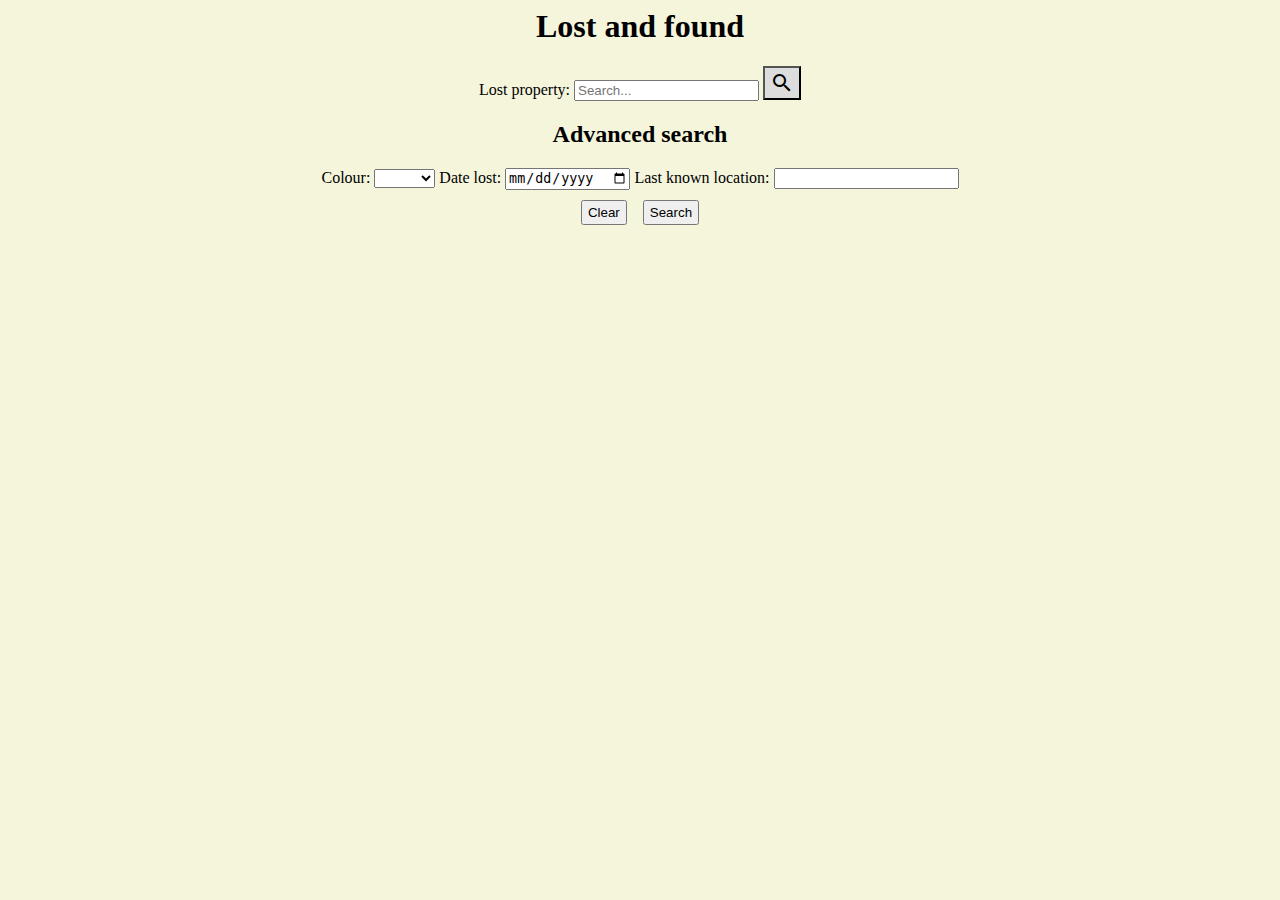
==== Lost_and_Found/index.html @ f9a033b4 "Add files via upload" ====
<html>
<head>
    <link href="style.css" rel="stylesheet" media="all">
    <link rel="stylesheet" href="https://fonts.googleapis.com/icon?family=Material+Icons">
    
    <title>Lost and found</title>
</head>    
    
<body>
    <h1>Lost and found</h1>
    
    <!Search form>
    <form id="form" action="#" method="post">
        <div>
        Lost property:
        <input type="text" placeholder="Search..." name="search">
        <button id="magn_glass" type="submit"><i class="material-icons">search</i></button>
        </div>
    
        <div>
        <h2>Advanced search</h2>
        Colour:
        <select name="colour" placeholder="select">
            <option value="" selected></option>
            <option value="red">Red</option>
            <option value="blue">Blue</option>
            <option value="yellow">Yellow</option>
        </select>
        Date lost:
        <input name="date" type="date" placeholder="YYYY/MM/DD">
        Last known location:
        <input name="place" type="text" placeholder="">
        </div>    
        
        <input type="reset" class="button" value="Clear">
        <input type="submit" class="button" value="Search">
    </form>
    
    <!Image gets recovered and shown>
    
</body>    
</html>
---- Lost_and_Found/style.css ----
@charset "utf-8";

body{
    background-color: beige
}


/*Main title*/
h1{
    text-align: center;
}



/*Form*/
form{
    text-align: center;
}


.input{
    
}

.button{
    margin: 10px 6px;
    padding: 3px 5px;
    cursor: pointer;
}

#magn_glass{
    padding: 3px 5px;
    background: #ddd;
    cursor: pointer;
    
}
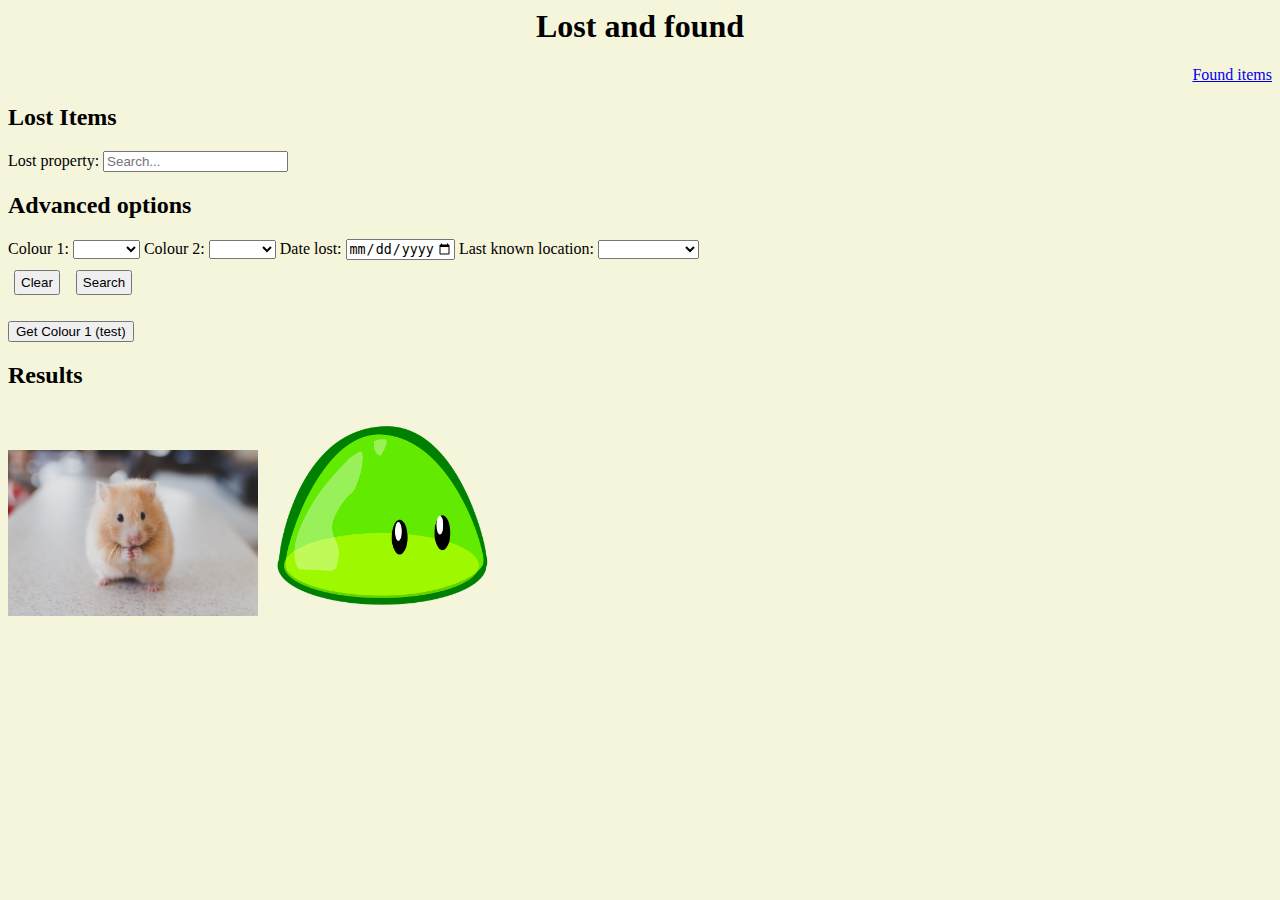
==== commit c50894bb: "Add files via upload" ====
--- a/Lost_and_Found/index.html
+++ b/Lost_and_Found/index.html
@@ -2,41 +2,102 @@
 <head>
     <link href="style.css" rel="stylesheet" media="all">
     <link rel="stylesheet" href="https://fonts.googleapis.com/icon?family=Material+Icons">
-    
-    <title>Lost and found</title>
+	
+    <title>Lost Items</title>
 </head>    
     
 <body>
     <h1>Lost and found</h1>
+    <div class="navigation">
+    <a href="found.html">Found items</a>
+    </div>
     
-    <!Search form>
-    <form id="form" action="#" method="post">
-        <div>
-        Lost property:
-        <input type="text" placeholder="Search..." name="search">
-        <button id="magn_glass" type="submit"><i class="material-icons">search</i></button>
-        </div>
+    <h2>Lost Items</h2>    
+     
+    <!--Search form-->
+    <form id="form1" action="#" method="post">
+    <div>
+    Lost property:
+    <input type="text" placeholder="Search..." name="name" value="">
+    <!--<button id="magn_glass" type="submit"><i class="material-icons">search</i></button>-->
+    </div>
     
-        <div>
-        <h2>Advanced search</h2>
-        Colour:
-        <select name="colour" placeholder="select">
-            <option value="" selected></option>
-            <option value="red">Red</option>
-            <option value="blue">Blue</option>
-            <option value="yellow">Yellow</option>
-        </select>
-        Date lost:
-        <input name="date" type="date" placeholder="YYYY/MM/DD">
-        Last known location:
-        <input name="place" type="text" placeholder="">
-        </div>    
+    <div>
+    <h2>Advanced options</h2>
+    Colour 1:
+    <select name="colour1" id="colour1" placeholder="select">
+        <option value="" selected></option>
+        <option value="black">Black</option>
+		<option value="blue">Blue</option>
+		<option value="brown">Brown</option>
+		<option value="green">Green</option>
+		<option value="grey">Grey</option>
+		<option value="orange">Orange</option>
+		<option value="pink">Pink</option>
+		<option value="purple">Purple</option>
+		<option value="red">Red</option>
+       	<option value="white">White</option>
+		<option value="yellow">Yellow</option>
+    </select>
+    Colour 2:
+    <select name="colour2" placeholder="select">
+        <option value="" selected></option>
+        <option value="black">Black</option>
+		<option value="blue">Blue</option>
+		<option value="brown">Brown</option>
+		<option value="green">Green</option>
+		<option value="grey">Grey</option>
+		<option value="orange">Orange</option>
+		<option value="pink">Pink</option>
+		<option value="purple">Purple</option>
+		<option value="red">Red</option>
+       	<option value="white">White</option>
+		<option value="yellow">Yellow</option>
+    </select>    
+	
+    Date lost:
+    <!--One thing to note is that the displayed date format differs from the actual value — the displayed date format will be chosen based on the set locale of the user's browser, whereas the date value is always formatted yyyy-mm-dd. ---developer.mozilla.org-->
+	<input id="datePicker_lost" name="date" type="date" placeholder="YYYY-MM-DD" value="">
+		
+    Last known location:
+    <select name="place" placeholder="select">
+		<option value="" selected></option>
+		<option value="cafeteria">Cafeteria</option>
+		<option value="class01">Classroom01</option>
+		<option value="class02">Classroom02</option>
+		<option value="library">Library</option>
+		<option value="restroom">Restroom</option>
+	</select>
+		
+    </div>    
         
-        <input type="reset" class="button" value="Clear">
-        <input type="submit" class="button" value="Search">
+    <input type="reset" class="button" value="Clear">
+    <input type="submit" class="button" value="Search">
+
     </form>
+	
+	<button onclick="getOption()">Get Colour 1 (test)</button>
+	<script>
+		function getOption() {
+			"use strict";
+			var obj = document.getElementById("colour1");
+    		document.getElementById("mydiv").innerHTML = "Colour 1: " + obj.options[obj.selectedIndex].text;
+		}
+	</script>
     
-    <!Image gets recovered and shown>
+    <!-- Image gets recovered and shown-->
+    <h2>Results</h2>
+    <div id="mydiv"></div>
+	<div id="result"></div>
+	<div id="test"></div>
+	
     
+    
+    <!--
+    <div>
+    <img src = search_name("hamster").src width="250px" alt="hamster">
+    </div>
+    -->
+	<script src="search.js"></script>
 </body>    
-</html>+</html>
--- a/Lost_and_Found/style.css
+++ b/Lost_and_Found/style.css
@@ -2,6 +2,7 @@
 
 body{
     background-color: beige
+
 }
 
 
@@ -14,8 +15,9 @@
 
 /*Form*/
 form{
-    text-align: center;
+    text-align: justify;
 }
+
 
 
 .input{
@@ -26,12 +28,17 @@
     margin: 10px 6px;
     padding: 3px 5px;
     cursor: pointer;
+    text-align: center;
 }
 
 #magn_glass{
-    padding: 3px 5px;
-    background: #ddd;
-    cursor: pointer;
-    
+  padding: 3px 5px;
+  background: #ddd;
+  cursor: pointer;
 }
 
+
+/*Navigation*/
+.navigation{
+    text-align: right;
+}
